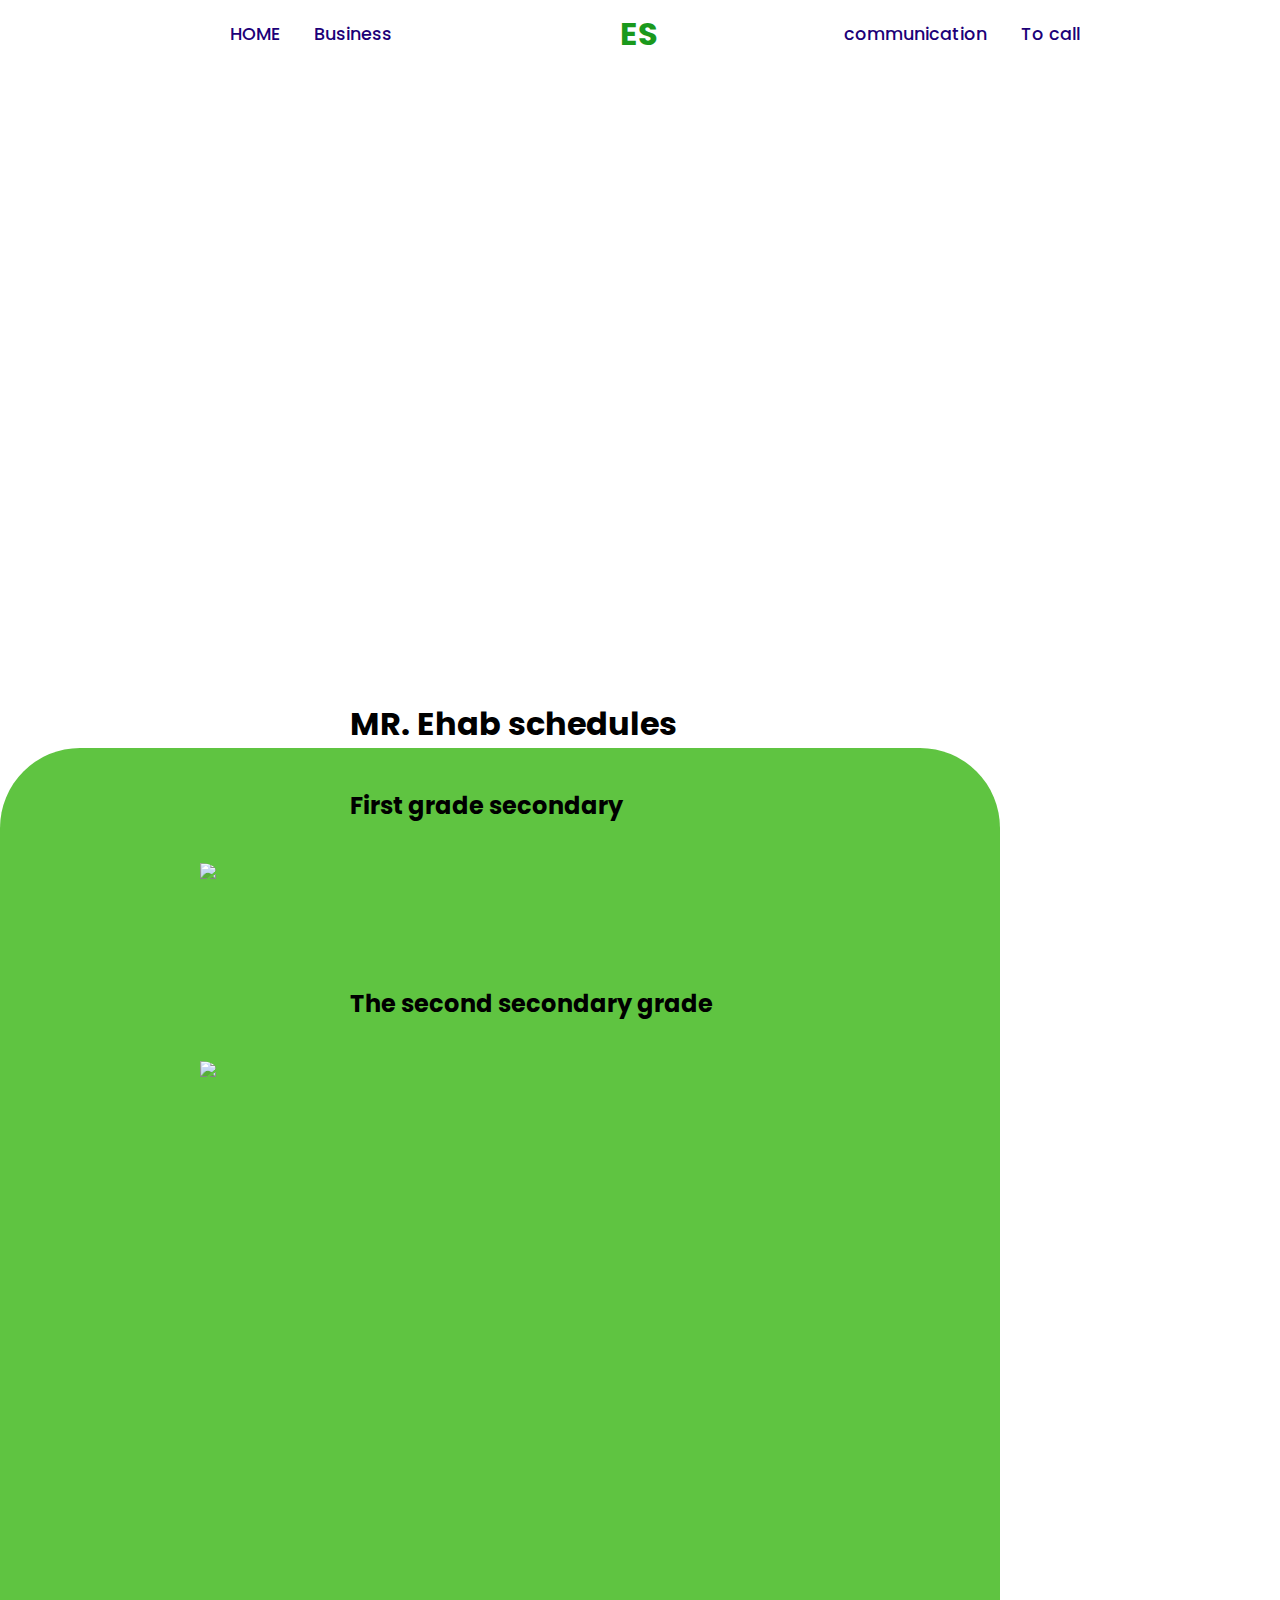
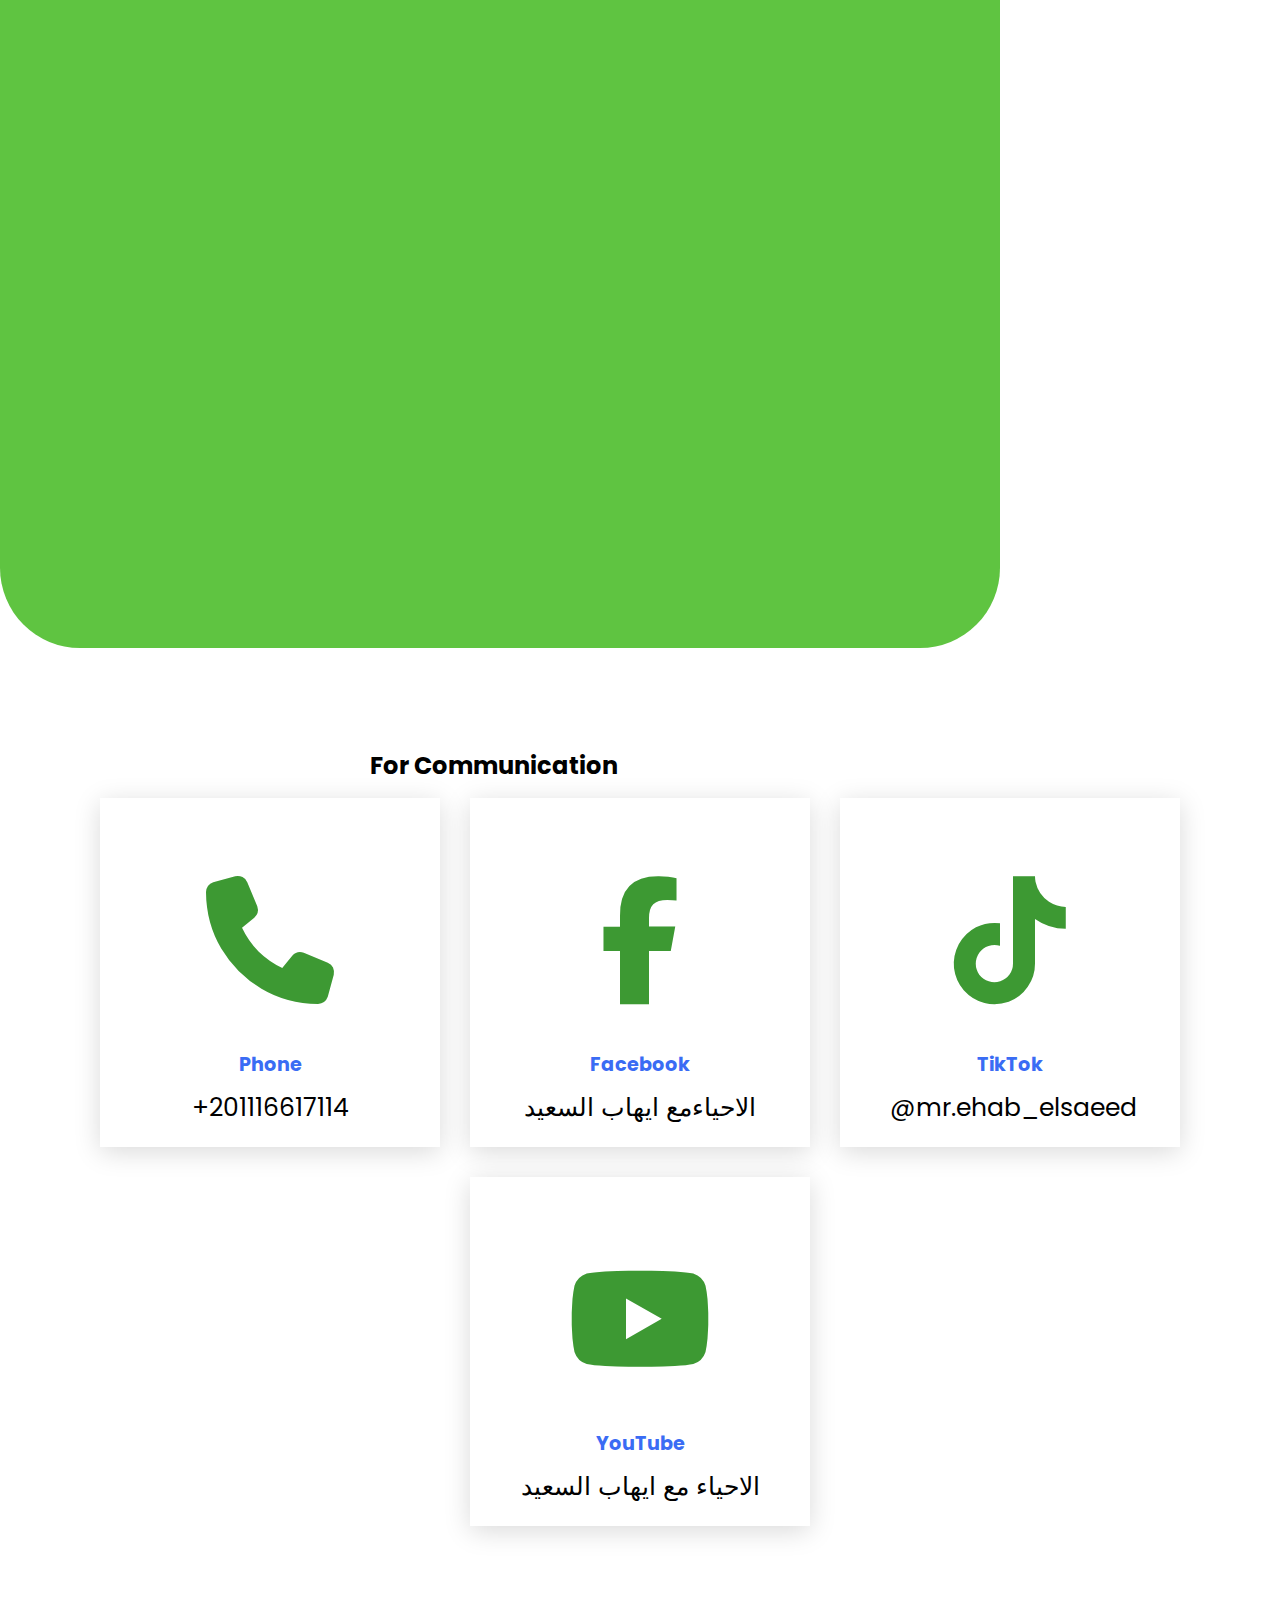
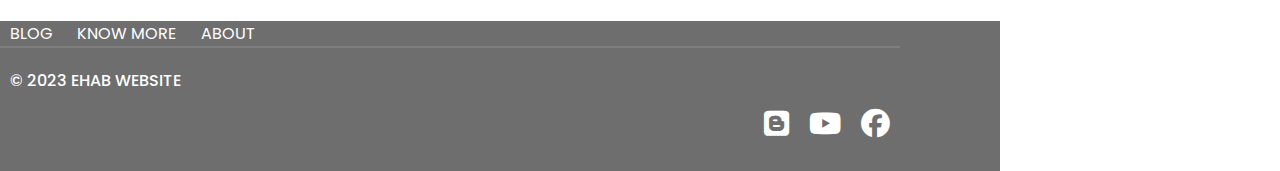
==== Ehab.html @ 9d1c6f77 "Add files via upload" ====
<!DOCTYPE html>
<html lang="en">
<head>
    <meta charset="UTF-8">
    <title>Ehab </title>
    <link rel="stylesheet" href="https://cdnjs.cloudflare.com/ajax/libs/font-awesome/6.1.0/css/all.min.css">
    <link rel="stylesheet" href="Ehab1.css">
   	
</head>
<body>
    <header class="hed1">
        <nav class="navigation1">
            <a href="#heme">HOME</a>
            <a href="#Business">Business </a>
    
                                                                           </nav>
       <h1 class="logo"> ES</h1>
       
       <nav class="navigation2">
          <a href="#communication">communication</a>
          <a href="#Tocall">To call</a>
             </nav>         
        
    </header> 
    
   
    <section class="box">
      
        
    </section>
    
    <section class="table">
      <div class="main">
          
        <h1>MR. Ehab schedules </h1>
        </div>
        <div class="card1">
        <h2 class="first1">First grade secondary </h2>
        <img class="img5" src="file:///storage/emulated/0/Android/data/com.teejay.trebedit/files/TrebEdit user files/website BMW/FB_IMG_1678652849271.jpg" >
     <h2 class="first2">The second secondary grade </h2>
        <img class="img5" src="file:///storage/emulated/0/Android/data/com.teejay.trebedit/files/TrebEdit user files/website BMW/e63c7fb81c7fb46b7e1b4ccbc9c3e636.jpg" >
        </div>
        
    </section>
    
    
    
    <section class="cards contact" id="contact">
       <h2 class="title">For Communication</h2>
  <div class="content">
<div class="card">
<div class="icon">
<i class="fa-solid fa-phone"></i>
</div>
<div class="info">
    <h3>Phone</h3>    
<p>+201116617114 </p>

</div>   
</div>
 
 
 
 
<div class="card">
<div class="icon">
<i class="fa-brands fa-facebook-f"></i>
</div>
<div class="info">
    <h3>Facebook</h3>    
<p>الاحياءمع ايهاب السعيد</p>
</div>
</div>


<div class="card">
<div class="icon">
<i class="fa-brands fa-tiktok"></i>
</div>
<div class="info">
    <h3>TikTok</h3>    
<p>@mr.ehab_elsaeed </p>
</div>
</div> 


<div class="card">
<div class="icon">
<i class="fa-brands fa-youtube"></i>
</div>
<div class="info">
    <h3>YouTube</h3>    
<p>الاحياء مع ايهاب السعيد</p>
</div>
</div> 

   </section>
   
  <footer class="footer">
  
    
     
       
       
        
    
    <div class="footer-blog">
        <a href="#">BLOG</a>
        <a href="#">KNOW MORE</a>
        <a href="#">ABOUT</a>
       <hr class="hr" color="#7e7e7e"
    </div>
    
         <p class="footer-title">&copy 2023 EHAB WEBSITE</p>
         
         
    <div class="social-icons">
<a    class="icons-footer" href="https://www.facebook.com/profile.php?id=100033257303692"><i class="fa-brands fa-facebook"></i></a>
<a class="icons-footer" href="https://youtube.com/c/Mohmaedkhaled"><i class="fa-brands fa-youtube"></i></a>
<a class="icons-footer" href="https://mohmaedkhaled.blogspot.com/?m=1"><i class="fa-brands fa-blogger"></i></a>
    </div>
    
</footer>

  
   
   
</body>
</html>
---- Ehab1.css ----
@import url('https://fonts.googleapis.com/css2?family=Poppins:ital,wght@0,100;0,200;0,300;0,400;0,500;0,600;0,700;0,800;0,900;1,100;1,200;1,300;1,400;1,500;1,600;1,700;1,800;1,900&display=swap');
*{
    font-family: 'Poppins', sans-serif;
    margin: 0;
    padding: 0;
    box-sizing: border-box;
    scroll-behavior: smooth;
     
}

body{
    background: white;
}

header{
    background-color: white;
    width: 100%;
    position: fixed;
    z-index: 999;
    display: flex;
    justify-content: space-between;
    align-items: center;
    padding: 10px 200px;
    
}

.logo{
    align-items: center;
    padding-left: 70px;
    color: #1a991c;
}

.navigation1 a{
    color: #1c0078;
    text-decoration: none;
    font-size: 1.1em;
    font-weight: 500;
    padding-left: 30px;
    align-items: center;
}


.navigation2 a{
    color: #1c0078;
    text-decoration: none;
    font-size: 1.1em;
    font-weight: 500;
    padding-left: 30px;
    align-items: center;
}



.hr{
    width: 900px;
}



.section{
    padding: 100px 100px;
}

.box{
    
    
     
background: url('file:///storage/emulated/0/Android/data/com.teejay.trebedit/files/TrebEdit user files/website BMW/bf3ea0ae7583eadf398afad9adbdd1b9.jpg') no-repeat;

   width: 1000px;
   height: 500px;  
   background-size: cover; 
 
}

.main h1{
    padding-top: 200px;
    padding-left: 350px;
    
}


.card1{
    background: #5fc441;
    width: 1000px; 
    height: 1500px;
    border-radius: 80px;  
    
}

.img5{
    padding-top: 40px;
    padding-left: 200px;
    width: 800px;
    padding-bottom: 100px;
    border-radius: 150px;
}

.first1{
    padding-top: 40px;
    padding-left: 350px;
}

.first2{
    padding-left: 350px;
}


.title{
    padding-top: 100px;
    padding-left: 370px;
}

#contact{
    padding-bottom: 80px;
}


.content{
    display: flex;
    justify-content: center;
    flex-direction: row;
    flex-wrap: wrap;
    }


.card{
    background-color: #ffffff;
    width: 21.25em;
    box-shadow: 0 5px 25px rgba(1 1 1 / 15%);
    border-redius: 50px;
    padding: 50px;
    margin: 15px;
    padding-bottom: 20px;         
    }


.card:hover{
    transform: scale(1.1);
    transition: 0.7s ease;
    }
    
    
    
    .icon{
    color: #3d9933;
    font-size: 8em;
    text-align: center;
    }
    
    
.info{
    text-align: center;
    }


.info h3{
    color: #3a6cf4;
    font-size: 1.2em;
    font-weight: 700;
    margin: 10px;
    }

.info p{
    font-size: 25px;
}





.footer{
    background-color: #6e6e6e;
    color: #fff;
    width: 1000px;
    height: 150px;
    display: flex;
    justify-content: space-between;
    
    }
    
.footer-blog a{
    
    justify-content: space-between;
    text-decoration: none;
    padding: 10px;
    color: white;
    
}

.hr{
    
    width: 900px;
       
    
}



.footer-title{
    font-size: 1.0em;
    font-weight: 500;
    color: white;
    padding-top: 20px;
    padding-left: 10px;
   
    }

.social-icons a{
    color: white;
    font-size: 1.3em;
    font-weight: 600;  
    font-width: -1.0em;  
    padding-bottom: 40px;
    float: right;
   
}

.icons-footer{
    font-size: 1.8em;
    font-weight: 20px;
    background: none;
    color: none;
    
}
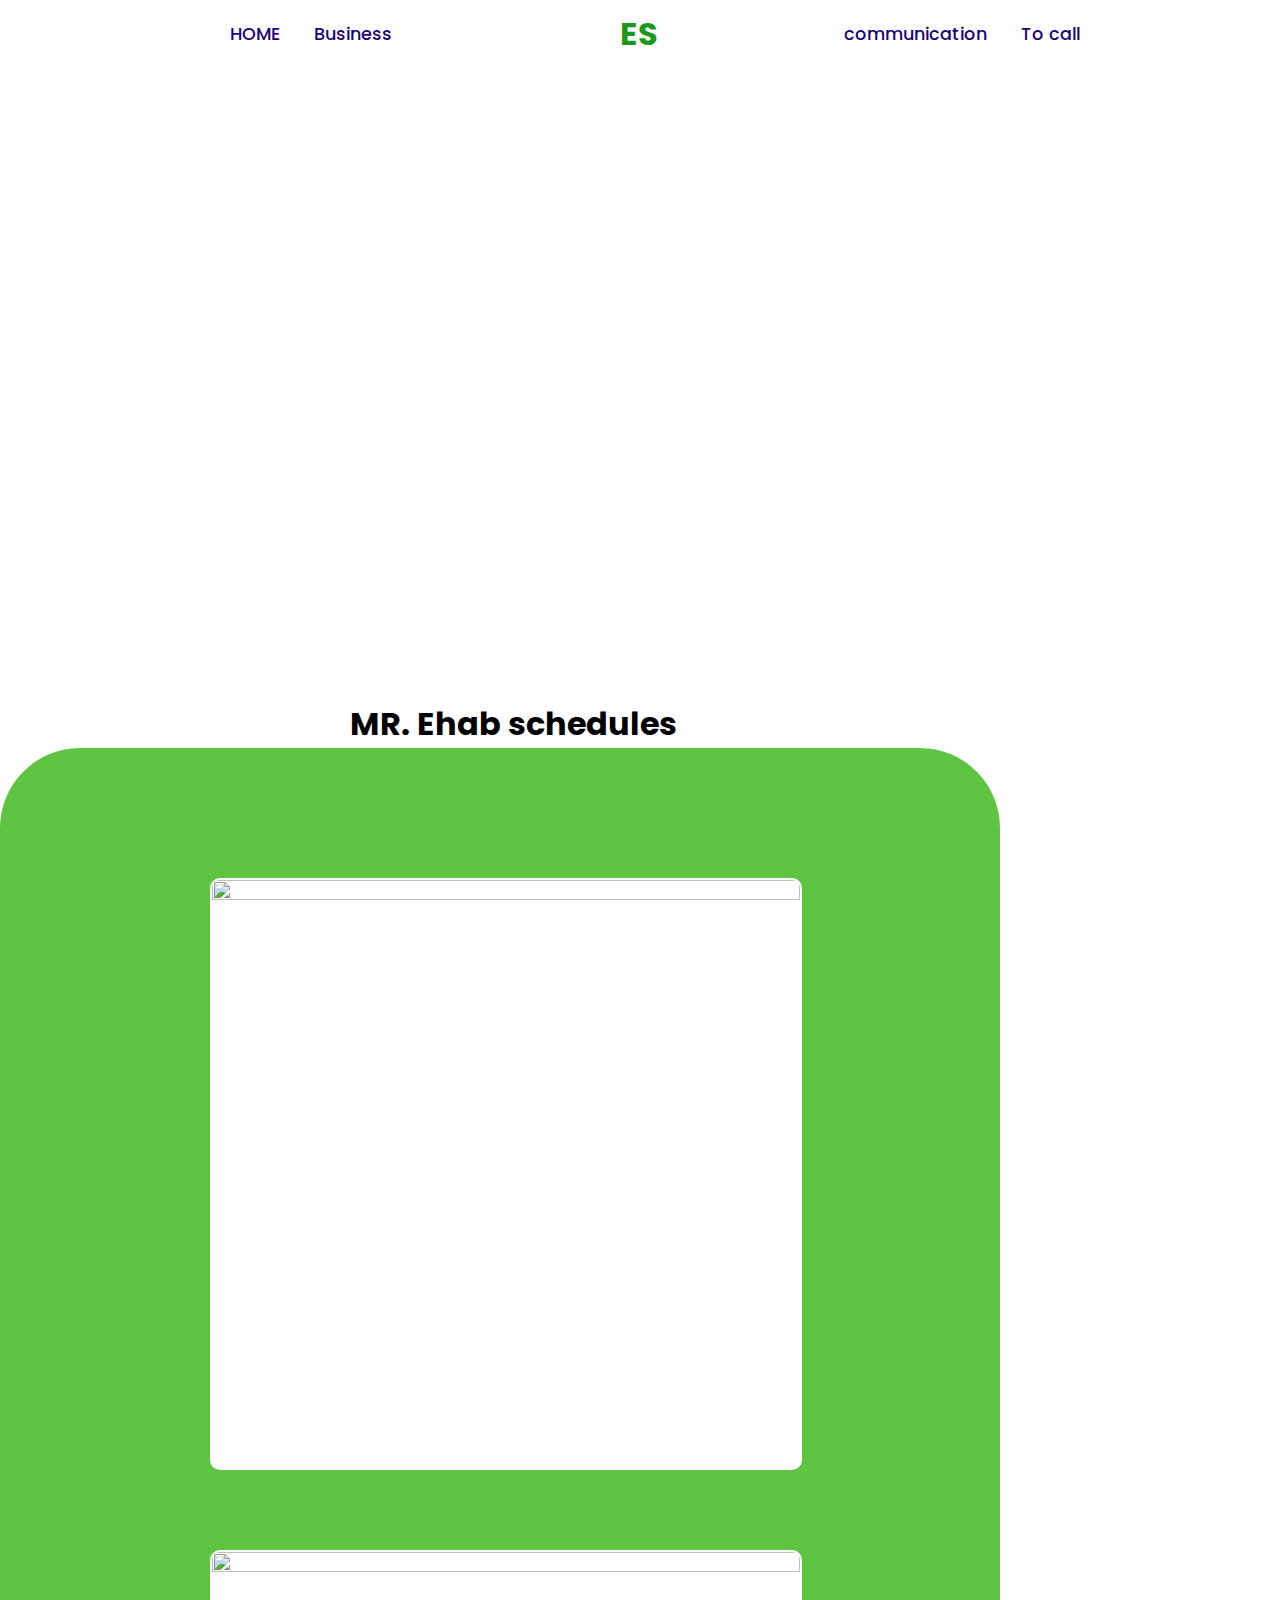
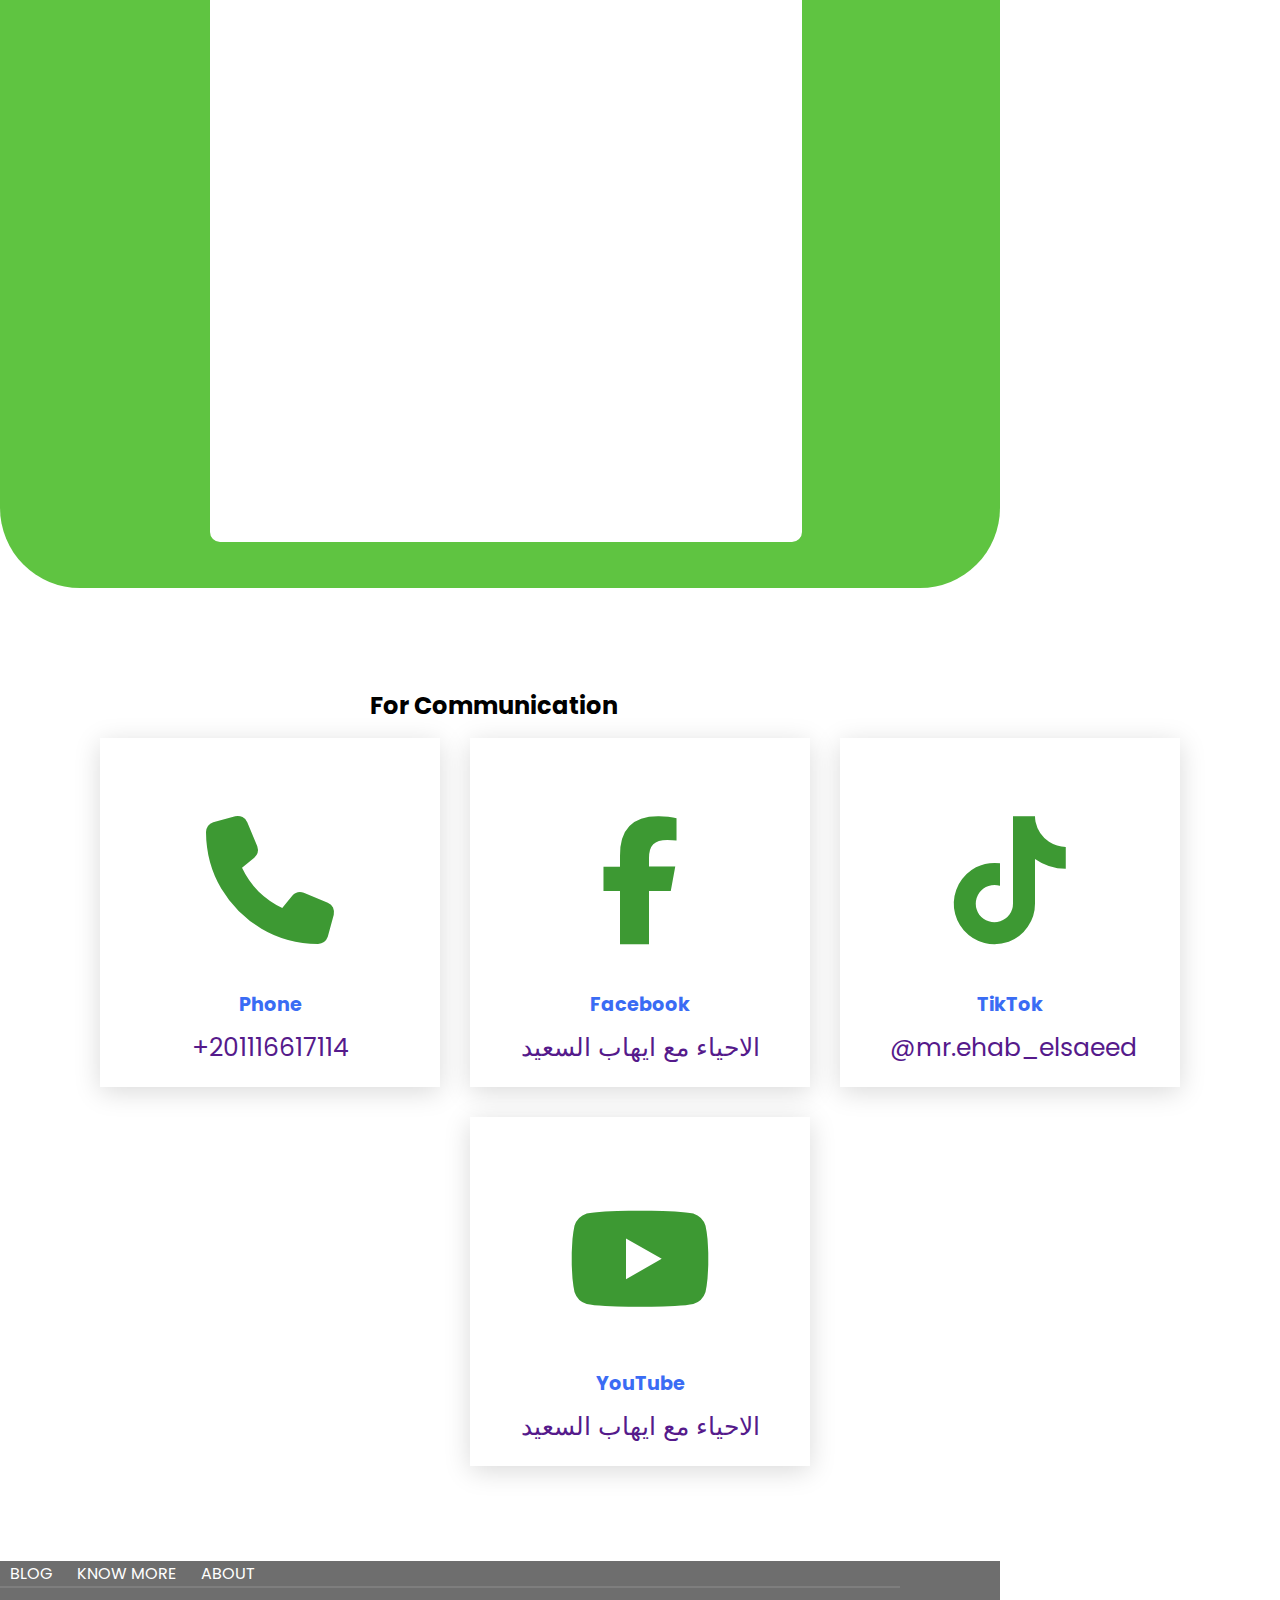
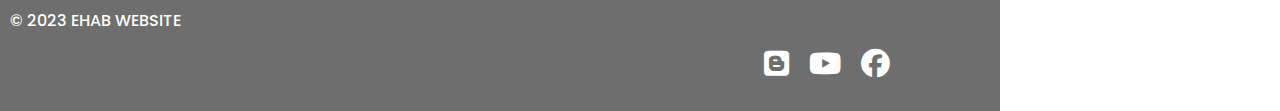
==== commit dbef2cd6: "Add files via upload" ====
--- a/Ehab.html
+++ b/Ehab.html
@@ -5,21 +5,32 @@
     <title>Ehab </title>
     <link rel="stylesheet" href="https://cdnjs.cloudflare.com/ajax/libs/font-awesome/6.1.0/css/all.min.css">
     <link rel="stylesheet" href="Ehab1.css">
+    <link rel="stylesheet" href="Ehab.js">
    	
 </head>
+
+    
+
+   
+   
+    
+
 <body>
     <header class="hed1">
         <nav class="navigation1">
-            <a href="#heme">HOME</a>
+            <a href="#heme">HOME</a>        
             <a href="#Business">Business </a>
     
                                                                            </nav>
        <h1 class="logo"> ES</h1>
-       
+        
        <nav class="navigation2">
-          <a href="#communication">communication</a>
-          <a href="#Tocall">To call</a>
-             </nav>         
+          <a href="file:///storage/emulated/0/Android/data/com.teejay.trebedit/files/TrebEdit%20user%20files/%D9%85%20%D8%A5%D9%8A%D9%87%D8%A7%D8%A8%20%D8%A7%D9%84%D8%B3%D8%B9%D9%8A%D8%AF%D9%A2/index.html">communication</a>
+          <a href="#Tocall">To call</a> 
+           
+             </nav> 
+             
+                      
         
     </header> 
     
@@ -35,10 +46,21 @@
         <h1>MR. Ehab schedules </h1>
         </div>
         <div class="card1">
-        <h2 class="first1">First grade secondary </h2>
-        <img class="img5" src="file:///storage/emulated/0/Android/data/com.teejay.trebedit/files/TrebEdit user files/website BMW/FB_IMG_1678652849271.jpg" >
-     <h2 class="first2">The second secondary grade </h2>
-        <img class="img5" src="file:///storage/emulated/0/Android/data/com.teejay.trebedit/files/TrebEdit user files/website BMW/e63c7fb81c7fb46b7e1b4ccbc9c3e636.jpg" >
+        
+        
+        <div class="project-card">
+        <div class="img5">
+        <img  src="file:///storage/emulated/0/Android/data/com.teejay.trebedit/files/TrebEdit user files/website BMW/FB_IMG_1678652849271.jpg" >
+        </div>
+        </div>
+        
+   
+        <div class ="project-card">
+        <div class="img5">
+        <img  src="file:///storage/emulated/0/Android/data/com.teejay.trebedit/files/TrebEdit user files/website BMW/e63c7fb81c7fb46b7e1b4ccbc9c3e636.jpg" >
+        </div>
+        </div>
+        
         </div>
         
     </section>
@@ -54,7 +76,7 @@
 </div>
 <div class="info">
     <h3>Phone</h3>    
-<p>+201116617114 </p>
+<a href="">+201116617114 </a>
 
 </div>   
 </div>
@@ -68,7 +90,7 @@
 </div>
 <div class="info">
     <h3>Facebook</h3>    
-<p>الاحياءمع ايهاب السعيد</p>
+<a href="">الاحياء مع ايهاب السعيد</a>
 </div>
 </div>
 
@@ -79,7 +101,7 @@
 </div>
 <div class="info">
     <h3>TikTok</h3>    
-<p>@mr.ehab_elsaeed </p>
+<a href="">@mr.ehab_elsaeed </a>
 </div>
 </div> 
 
@@ -90,7 +112,8 @@
 </div>
 <div class="info">
     <h3>YouTube</h3>    
-<p>الاحياء مع ايهاب السعيد</p>
+<a href="">الاحياء مع ايهاب السعيد</a>
+
 </div>
 </div> 
 
--- a/Ehab1.css
+++ b/Ehab1.css
@@ -51,10 +51,6 @@
 
 
 
-.hr{
-    width: 900px;
-}
-
 
 
 .section{
@@ -73,6 +69,18 @@
  
 }
 
+
+
+
+
+
+
+
+
+
+
+
+
 .main h1{
     padding-top: 200px;
     padding-left: 350px;
@@ -83,18 +91,60 @@
 .card1{
     background: #5fc441;
     width: 1000px; 
-    height: 1500px;
+    height: 90em;
     border-radius: 80px;  
-    
-}
-
-.img5{
-    padding-top: 40px;
-    padding-left: 200px;
-    width: 800px;
-    padding-bottom: 100px;
-    border-radius: 150px;
-}
+    padding-top: 50px;    
+}
+
+
+
+.project-card{
+    background-color: #fff;
+    border: 2px solid #fff;
+    min-height: 14em;
+    width: 37em;
+    height: 37em;
+    overflow: hidden;
+    border-radius: 10px;
+    margin: 20px;
+    transition: 0.7s ease;
+    margin-left: 210px;
+    margin-top: 5em;
+    }
+
+
+.project-card:hover{
+    transform: scale(1.1);
+    }
+
+
+.project-card:hover .project-image{
+    opacity: 0.9;
+    }
+
+
+.img5 img{
+    width: 100%;
+    height: 100%;
+    
+}
+
+
+
+
+
+
+
+
+
+
+
+
+
+
+
+
+
 
 .first1{
     padding-top: 40px;
@@ -131,7 +181,8 @@
     border-redius: 50px;
     padding: 50px;
     margin: 15px;
-    padding-bottom: 20px;         
+    padding-bottom: 20px;      
+    transition: 0.7s ease;   
     }
 
 
@@ -161,9 +212,16 @@
     margin: 10px;
     }
 
-.info p{
+.info a{
     font-size: 25px;
-}
+    text-decoration: none;
+}
+
+
+
+
+
+
 
 
 
@@ -225,4 +283,6 @@
 }
 
 
-
+@media(min-width: 1024px){
+    
+}
